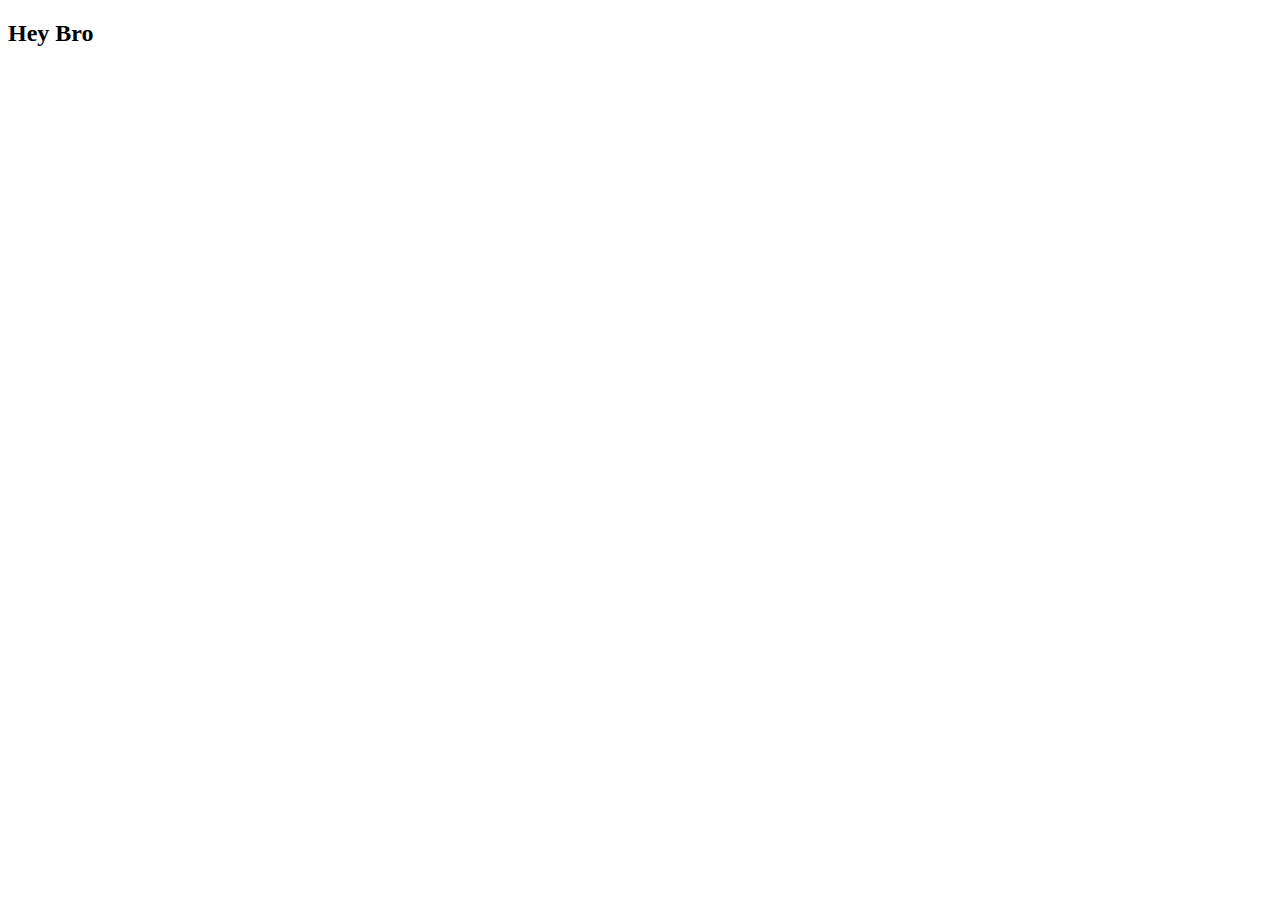
==== index.html @ bd0abdd1 "first commit" ====
<!DOCTYPE html>
<html lang="en">
<head>
    <meta charset="UTF-8">
    <meta http-equiv="X-UA-Compatible" content="IE=edge">
    <meta name="viewport" content="width=device-width, initial-scale=1.0">
    <title>Transition</title>
</head>
<body>
    <div class="edge">
        <h2>Hey Bro</h2>
    </div>
</body>
</html>
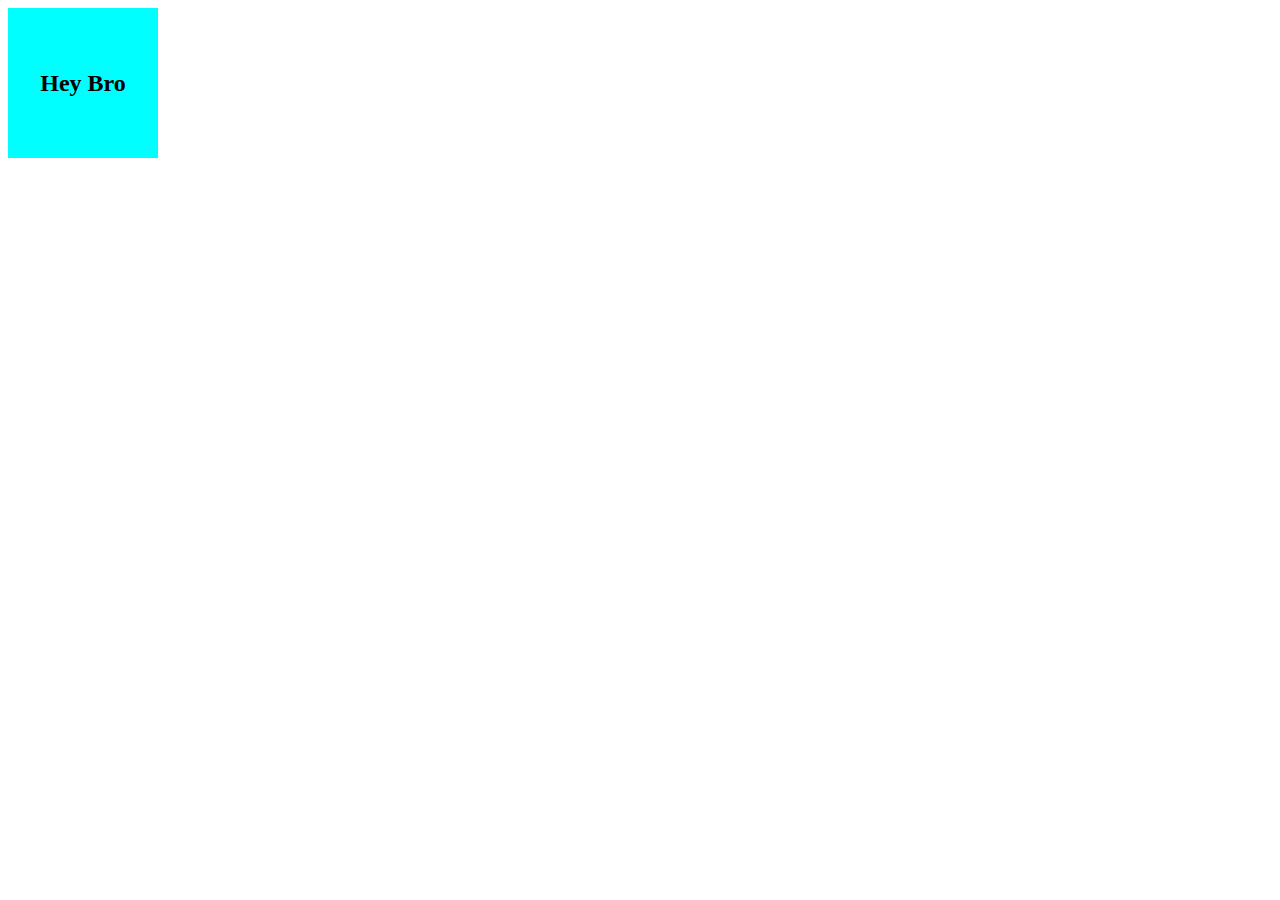
==== commit 1fadf70f: "some css added" ====
--- a/index.html
+++ b/index.html
@@ -1,9 +1,7 @@
 <!DOCTYPE html>
 <html lang="en">
 <head>
-    <meta charset="UTF-8">
-    <meta http-equiv="X-UA-Compatible" content="IE=edge">
-    <meta name="viewport" content="width=device-width, initial-scale=1.0">
+   <link rel="stylesheet" href="style.css">
     <title>Transition</title>
 </head>
 <body>
--- a/style.css
+++ b/style.css
@@ -0,0 +1,15 @@
+.edge
+{
+    height: 150px;
+    width: 150px;
+    background-color: aqua;
+    display: flex;
+    justify-content: center;
+    align-items: center;
+    transition: transform 5s , border-radius 5s;
+}
+.edge:hover
+{
+    transform: rotate(75deg);
+    border-radius: 50%;
+}